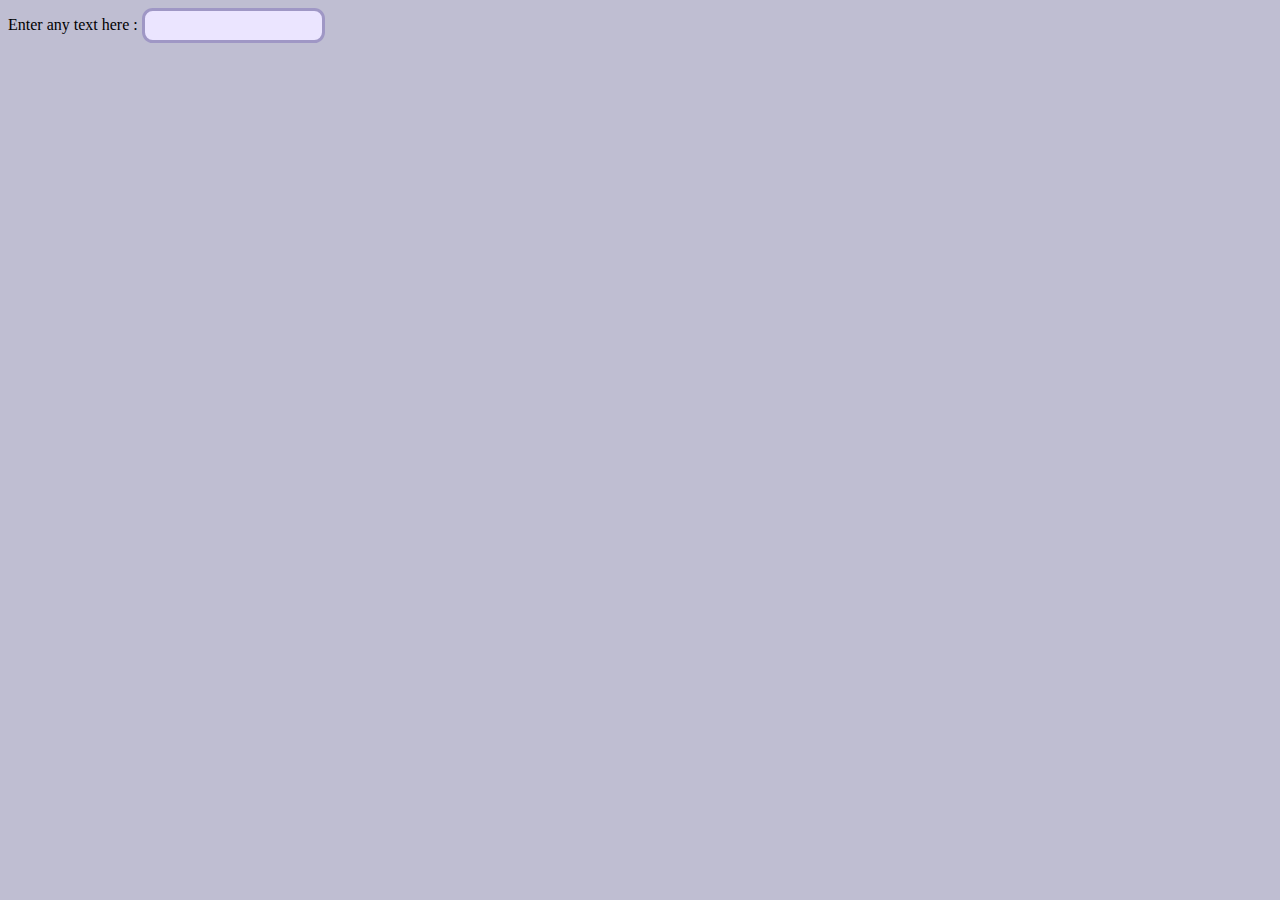
==== 01/index.html @ 336e9954 "‎" ====
<!-- 1. write a program to count letters from given string -->
<html>
<head>
    <title>Count</title>
</head>
<link rel="stylesheet" href="style.css">
<body>
    Enter any text here : <input  name="string" oninput="count()"/>
    <div id="demo"></div>

    <script>
        const input = document.querySelector("[name=string]");
        const demo = document.querySelector("#demo");

        const count = () => {
            demo.textContent = "Count = "+input["value"].length;
        }
    </script>
</body>
</html>
---- 01/style.css ----
* {
	font-family: cursive;
}
body {
	background-color: rgb(191, 190, 210);
}
input {
	background-color: #ebe5ff;
	border: 3px solid #9f97c5;
	padding: 0.5em;
	border-radius: 0.8em;
}
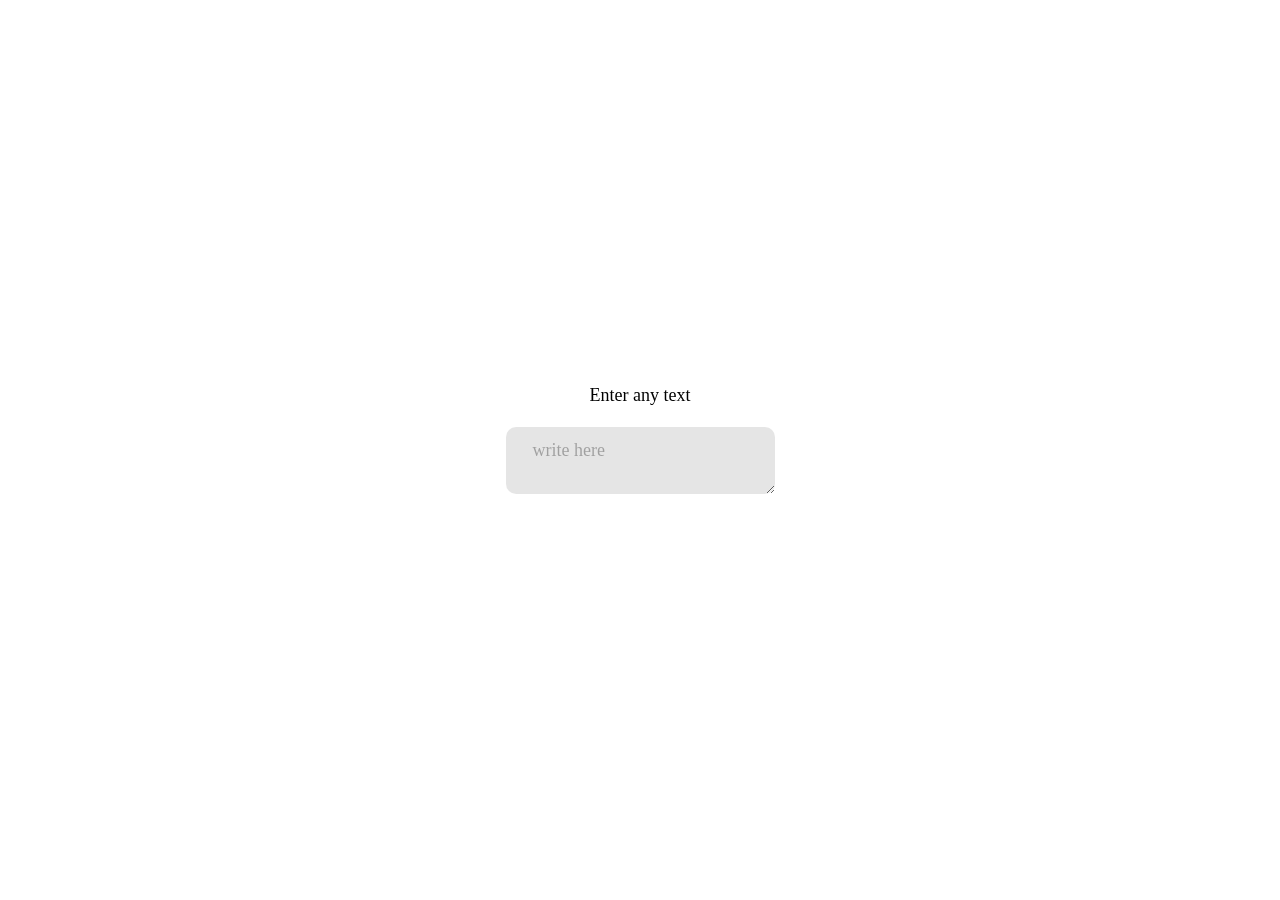
==== commit 126b9a82: "Add files via upload" ====
--- a/01/index.html
+++ b/01/index.html
@@ -1,20 +1,28 @@
 <!-- 1. write a program to count letters from given string -->
 <html>
-<head>
-    <title>Count</title>
-</head>
-<link rel="stylesheet" href="style.css">
-<body>
-    Enter any text here : <input  name="string" oninput="count()"/>
-    <div id="demo"></div>
+	<head>
+		<title>Count</title>
+	</head>
+	<link rel="stylesheet" href="style.css" />
+	<body>
+        <main>
+            <div>Enter any text</div>
+            <br>
+            <div>
+                <textarea placeholder="write here" name="string" oninput="count()" ></textarea>
+            </div>
+            <br />
+            <div id="demo"></div>
+        </main>
 
-    <script>
-        const input = document.querySelector("[name=string]");
-        const demo = document.querySelector("#demo");
+		<script>
+			const input = document.querySelector("[name=string]");
+			const demo = document.querySelector("#demo");
 
-        const count = () => {
-            demo.textContent = "Count = "+input["value"].length;
-        }
-    </script>
-</body>
-</html>+			const count = () => {
+				if (input["value"].length) demo.textContent = "Count = " + input["value"].length;
+				else demo.textContent = "";
+			};
+		</script>
+	</body>
+</html>
--- a/01/style.css
+++ b/01/style.css
@@ -1,12 +1,54 @@
 * {
 	font-family: cursive;
+	margin: 0;
+	padding: 0;
+	font-size: large;
+	transition: 0.3s;
 }
 body {
-	background-color: rgb(191, 190, 210);
+	background: url("https://picsum.photos/id/1015/1920/1080");
+	z-index: -1;
+	display: flex;
+	justify-content: center;
+	align-items: center;
+	flex-direction: column;
+	background-repeat: no-repeat;
+	background-size: cover;
+	height: 100vh;
+	width: 100vw;
 }
-input {
-	background-color: #ebe5ff;
-	border: 3px solid #9f97c5;
-	padding: 0.5em;
-	border-radius: 0.8em;
+main{
+	text-align: center;
+	/* border: 1px solid red; */
+	padding: 2em;
+	background-color: rgba(255, 255, 255, 0.1);
+	border-radius: 1em;
+	backdrop-filter: blur(10px);
 }
+textarea {
+	border: none;
+	padding: 0.7em 1.5em;
+	outline: none;
+	border-radius: 10px;
+	background: rgba(0, 0, 0, 0.1);
+	color: white;
+	transition: 20ms;
+}
+textarea::-webkit-scrollbar{
+	display: none;
+}
+textarea:focus
+{
+	background: rgba(0, 0, 0, 0.2);
+}
+textarea::placeholder{
+	color: rgba(0, 0, 0, 0.3);
+}
+#demo{
+	font-size: 48px;  
+	background: rgba(0, 0, 0, 0.3);
+	font-family: monospace;
+	font-weight: 900;
+	-webkit-background-clip: text;
+	-webkit-text-fill-color: transparent;
+}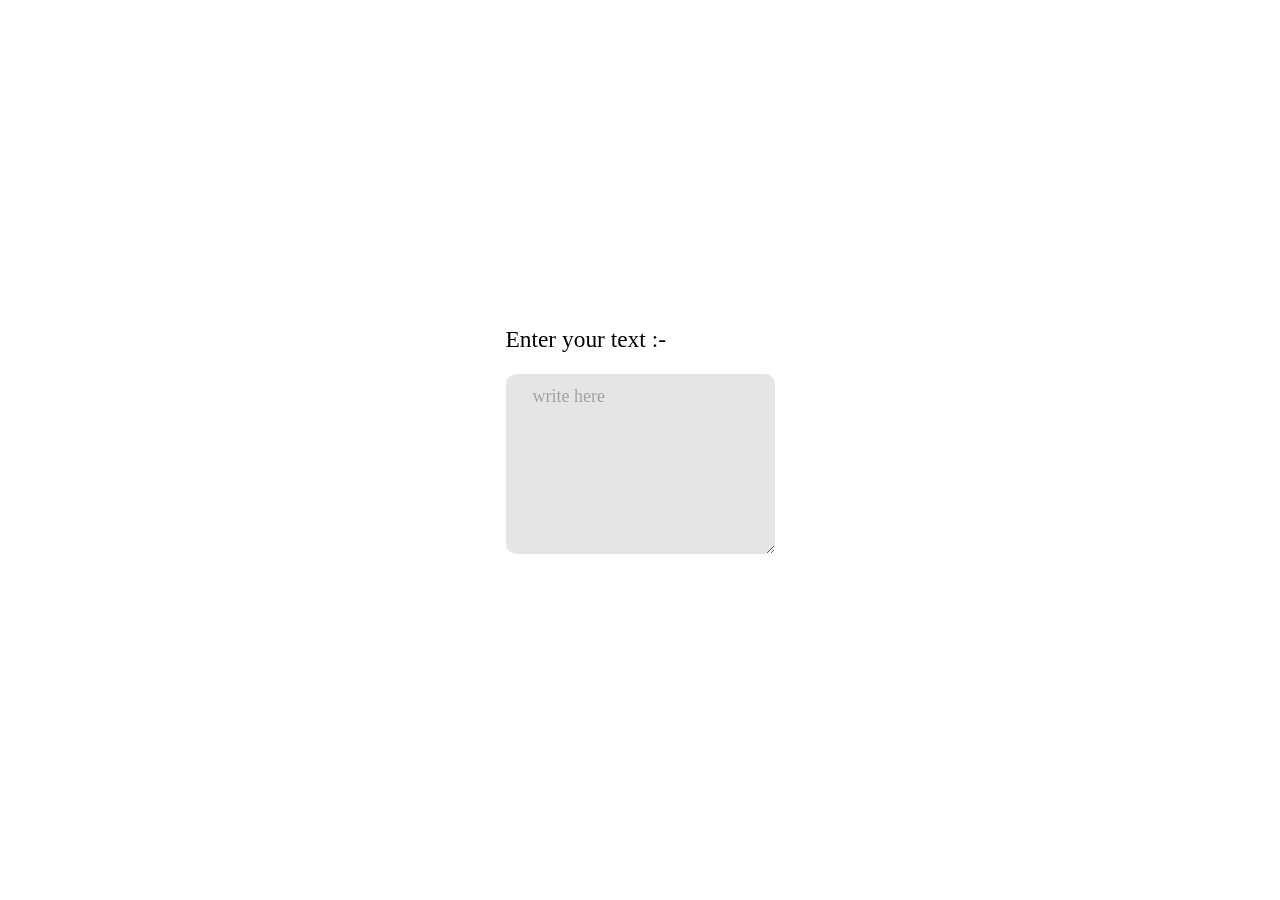
==== commit dd92bb43: "Add files via upload" ====
--- a/01/index.html
+++ b/01/index.html
@@ -3,17 +3,18 @@
 	<head>
 		<title>Count</title>
 	</head>
+	<meta name="viewport" content="width=device-width, initial-scale=1.0" />
 	<link rel="stylesheet" href="style.css" />
 	<body>
-        <main>
-            <div>Enter any text</div>
-            <br>
-            <div>
-                <textarea placeholder="write here" name="string" oninput="count()" ></textarea>
-            </div>
-            <br />
-            <div id="demo"></div>
-        </main>
+		<main>
+			<p>Enter your text :-</p>
+			<br />
+			<div>
+				<textarea placeholder="write here" name="string" oninput="count()"></textarea>
+			</div>
+			<br />
+			<div id="demo"></div>
+		</main>
 
 		<script>
 			const input = document.querySelector("[name=string]");
--- a/01/style.css
+++ b/01/style.css
@@ -3,7 +3,7 @@
 	margin: 0;
 	padding: 0;
 	font-size: large;
-	transition: 0.3s;
+	/* transition: 300ms; */
 }
 body {
 	background: url("https://picsum.photos/id/1015/1920/1080");
@@ -17,16 +17,18 @@
 	height: 100vh;
 	width: 100vw;
 }
-main{
-	text-align: center;
-	/* border: 1px solid red; */
+main {
 	padding: 2em;
 	background-color: rgba(255, 255, 255, 0.1);
 	border-radius: 1em;
 	backdrop-filter: blur(10px);
 }
+main > p {
+	font-size: 1.3em;
+}
 textarea {
 	border: none;
+	height: 10em;
 	padding: 0.7em 1.5em;
 	outline: none;
 	border-radius: 10px;
@@ -34,21 +36,22 @@
 	color: white;
 	transition: 20ms;
 }
-textarea::-webkit-scrollbar{
+textarea::-webkit-scrollbar {
 	display: none;
 }
-textarea:focus
-{
+textarea:focus {
 	background: rgba(0, 0, 0, 0.2);
 }
-textarea::placeholder{
+textarea::placeholder {
 	color: rgba(0, 0, 0, 0.3);
 }
-#demo{
-	font-size: 48px;  
+#demo {
+	text-align: center;
+	font-size: 48px;
 	background: rgba(0, 0, 0, 0.3);
 	font-family: monospace;
 	font-weight: 900;
+	background-clip: text;
 	-webkit-background-clip: text;
 	-webkit-text-fill-color: transparent;
-}+}
